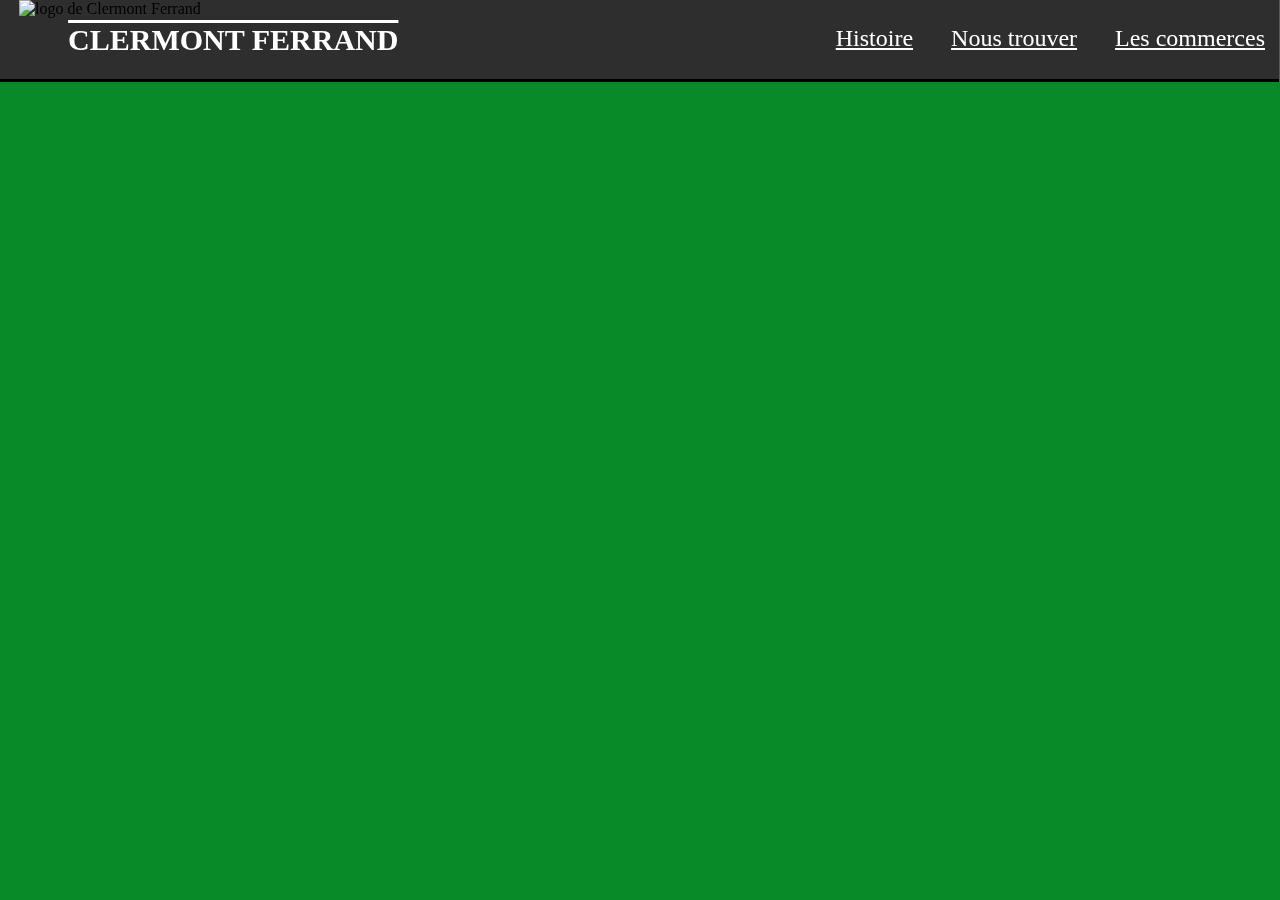
==== index.html @ c50e2331 "Add files via upload" ====
<!DOCTYPE html>
<html lang="fr">
<head>
    <title>Les commerces de Clermont - Accueil</title>
        <link rel="stylesheet" href="style1.css" />
</head>
<header>
  <div class="header-navbar">
    <img class="logo" src="images/logo.png" alt="logo de Clermont Ferrand">
    <h1 class="header-navbar-logo-title">CLERMONT FERRAND</h1>
      <div class="header-navbar-menu">
        <a class="Histoire" href="histoire.html">Histoire</a>
        <a class="Noustrouver" href="noustrouver.html">Nous trouver</a>
        <a class="Lescommerces" href="Lescommerces.html">Les commerces</a>
      </div>
  </div>
</header>
<body>
</body>
---- style1.css ----
body{
    background-color:#088A29;
    margin-top:50px;
    background-image: url(images/photo2.jpg);
    background-repeat: no-repeat;
    background-attachment: fixed;
    background-position: center center;
    background-size: cover;
}

h2{
  margin-top: 300px;
}

header{
    margin: 0px;
    padding: 0px;
}   /* Ceci prend en compte tout le decors de la balise header (haut de page) */

.logo{
    height:80px;
    margin-left: 20px ;
}   /* détails dulogo */

.header-navbar{
    width: 100%;
    height: 79px;
    background-color: #2E2E2E;
    box-shadow: 0px 3px black;
    display: inline-flex;
    justify-content: space-between;
    align-items: center;
    position: fixed;
    top: 0;
    font-family:'Merriweather', serif ;
    margin-left:-9px;
    text-decoration-color: white;
}   /* Ceci prend en compte tout le decors de la balise header (barre de navigation) */

.header-navbar-logo-title{
    color: white;
    font-size: 30px;
    margin-left:-550px;
    font-weight: bolder;
    text-decoration: overline;
}

.Histoire , .Noustrouver , .Lescommerces , .index{
    display: inline-block;
    padding: 27px 20px;
    font-size: 24px;
    margin: 8px -6px 10px 0px;
    color: white;
}

.Histoire:hover{
    transition: 0.4s;
    border-bottom: 5px solid #00bb64;
    border-radius: 4px;
    background-color:rgba(000, 112, 192, 0.15);
    padding-bottom: 22px;
}

.Noustrouver:hover{
    transition: 0.4s;
    border-bottom: 5px solid #00bb64;
    border-radius: 4px;
    background-color: rgba(000, 112, 192, 0.15);
    padding-bottom: 22px;
}

.Lescommerces:hover{
    transition: 0.4s;
    border-bottom: 5px solid #00bb64;
    border-radius: 4px;
    background-color: rgba(000, 112, 192, 0.15);
    padding-bottom: 22px;
}

.index:hover{
    transition: 0.4s;
    border-bottom: 5px solid #00bb64;
    border-radius: 4px;
    background-color: rgba(000, 112, 192, 0.15);
    padding-bottom: 22px;
}
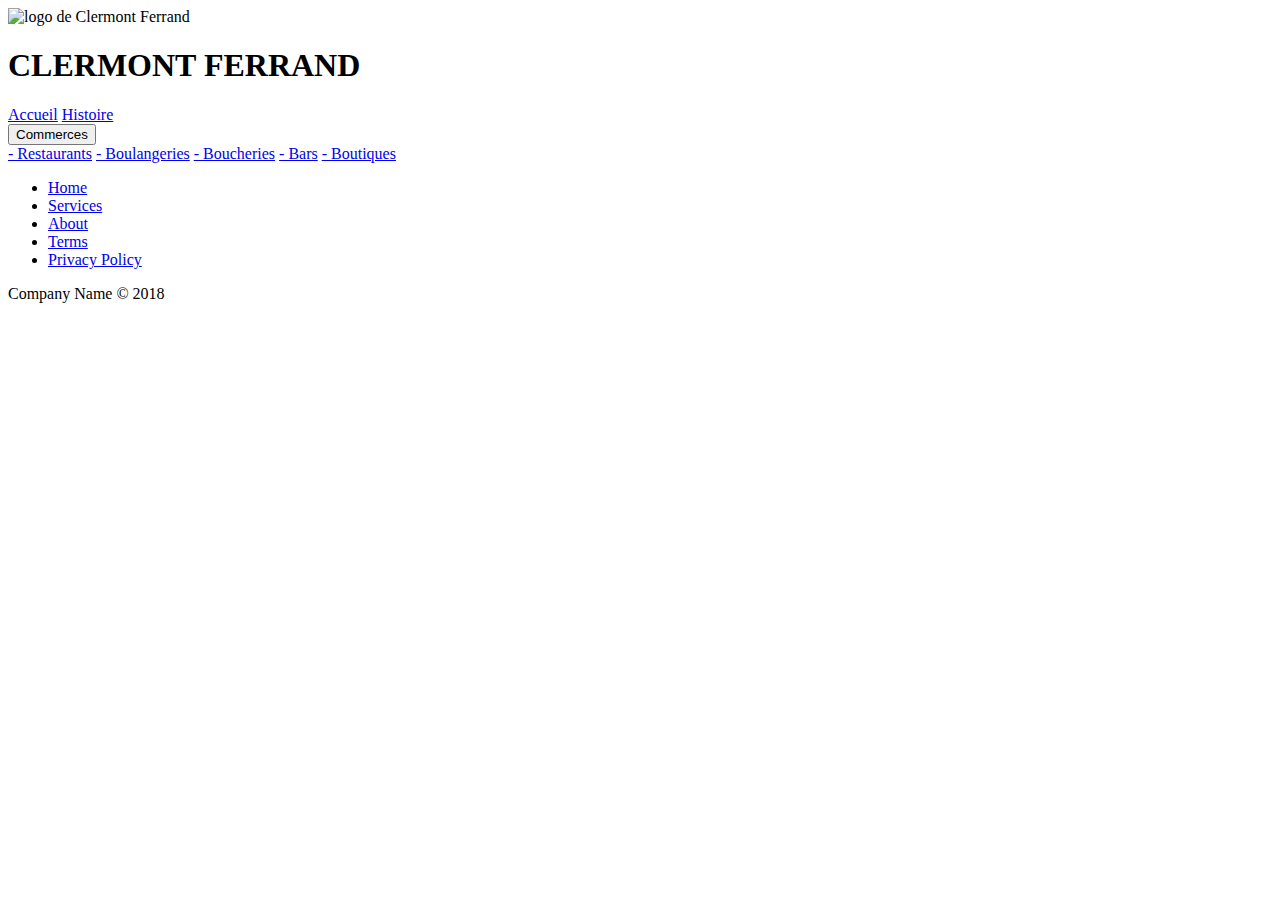
==== commit 9894e6e1: "Add files via upload" ====
--- a/index.html
+++ b/index.html
@@ -1,19 +1,45 @@
 <!DOCTYPE html>
 <html lang="fr">
 <head>
-    <title>Les commerces de Clermont - Accueil</title>
+    <title>Les commerces de Clermont - Accueil</title> 
         <link rel="stylesheet" href="style1.css" />
 </head>
 <header>
   <div class="header-navbar">
-    <img class="logo" src="images/logo.png" alt="logo de Clermont Ferrand">
+    <img class="logo" src="images/logo.jpg" alt="logo de Clermont Ferrand">
     <h1 class="header-navbar-logo-title">CLERMONT FERRAND</h1>
       <div class="header-navbar-menu">
+        <a class="index" href="index.html">Accueil</a>
         <a class="Histoire" href="histoire.html">Histoire</a>
-        <a class="Noustrouver" href="noustrouver.html">Nous trouver</a>
-        <a class="Lescommerces" href="Lescommerces.html">Les commerces</a>
+        <div class="dropdown">
+          <button class="drop">Commerces</button>
+            <div class="dropdown-content">
+              <a href="restaurants.html">- Restaurants</a>
+              <a href="boulangeries.html">- Boulangeries</a>
+              <a href="boucheries.html">- Boucheries</a>
+              <a href="bars.html">- Bars</a>
+              <a href="boutiques.html"> - Boutiques</a>
+            </div>
+        </div>
       </div>
   </div>
 </header>
 <body>
+  <footer>
+    <div class="footer-basic">
+        <footer>
+            <div class="social"><a href="#"><i class="icon ion-social-instagram"></i></a><a href="#"><i class="icon ion-social-snapchat"></i></a><a href="#"><i class="icon ion-social-twitter"></i></a><a href="#"><i class="icon ion-social-facebook"></i></a></div>
+            <ul class="list-inline">
+                <li class="list-inline-item"><a href="#">Home</a></li>
+                <li class="list-inline-item"><a href="#">Services</a></li>
+                <li class="list-inline-item"><a href="#">About</a></li>
+                <li class="list-inline-item"><a href="#">Terms</a></li>
+                <li class="list-inline-item"><a href="#">Privacy Policy</a></li>
+            </ul>
+            <p class="copyright">Company Name © 2018</p>
+        </footer>
+    </div>
+    <script src="https://cdnjs.cloudflare.com/ajax/libs/jquery/3.2.1/jquery.min.js"></script>
+    <script src="https://cdnjs.cloudflare.com/ajax/libs/twitter-bootstrap/4.1.3/js/bootstrap.bundle.min.js"></script>
+  </footer>
 </body>
